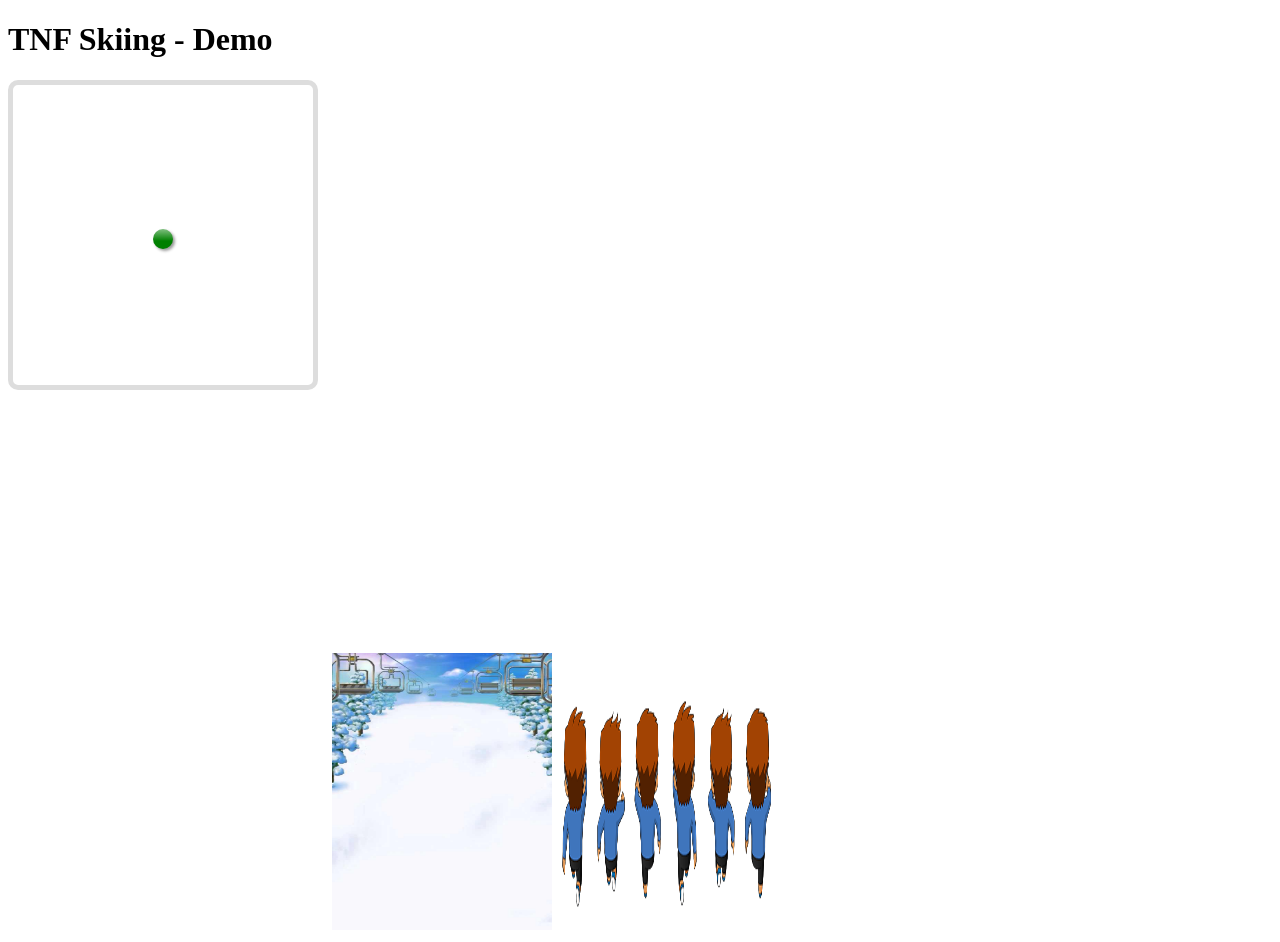
==== test/test.html @ 3ea9f9ac "update" ====
<!DOCTYPE html>

<html>
<head>
    <meta charset="UTF-8" />

    <meta name="apple-mobile-web-app-status-bar-style" content="black">
    <meta name="viewport" content="initial-scale=1.0, maximum-scale=1.0" />
    <meta name="author" content="Vitrum.Zhu" />
    <!--
    <script type="text/javascript" src="http://cdnjs.cloudflare.com/ajax/libs/fastclick/0.6.7/fastclick.min.js"></script>
    <script type="text/javascript" src="js/lib/zepto.min.js"></script>
    <script src="http://222.73.241.60:8082/socket.io/socket.io.js" type="text/javascript"></script>
    -->
    <style>
    <title>TNF Skiing - Demo</title>

    <style>
        h1 {
            font-family: verdana, sans-serif;
            font-weight: bold;
            font-size: 28px;
        }

        p {
            font-family: verdana, sans-serif;
            font-size: 12px;
        }

        #canvas {
            width: 300px;
            height: 300px;

            border: 5px solid #ddd;
            border-radius: 10px;
            -moz-border-radius: 10px;
        }

        #middle {
            background-color: #aaa;
            position: relative;
            width: 4px;
            height: 4px;
            left: 148px;
            top: 148px;
        }

        #ball {
            background-color: green;
            position: relative;
            width: 20px;
            height: 20px;
            left: 140px;
            top: 140px;

            border-radius: 20px;
            -moz-border-radius: 20px;

            box-shadow: 2px 2px 3px rgba(0, 0, 0, 0.4);
            -moz-box-shadow: 2px 2px 3px rgba(0, 0, 0, 0.4);
            -webkit-box-shadow: 2px 2px 3px rgba(0, 0, 0, 0.4);

            background-image: -moz-linear-gradient(top, rgba(255, 255, 255, .5), rgba(255, 255, 255, 0) 12px);
            background-image: -webkit-gradient(linear, 0 0, 0 12, from(rgba(255, 255, 255, .5)), to(rgba(255, 255, 255, 0)));
        }

        #warning {
            display: none;
            padding: 5px 10px;
            font-weight: bold;

            border-radius: 5px;
            -moz-border-radius: 5px;
            -webkit-border-radius: 5px;

            color: black;
            background-color: #FDFFBF;
            border: 1px solid #D7DE07;
        }

    </style>
</head>
<body>


<h1>TNF Skiing - Demo</h1>

<!--
<p>HTML 5 device orientation demo, currently only supported by Webkit (Google Chrome 9+) and Mozilla (Firefox 3.6+) based browsers.</p>

<p><a href="http://www.juurlink.org/2011/02/html-5-accelerometer/" target="_blank">HTML 5 Accelerometer</a></p>

-->
<p id="warning"></p>

<div id="canvas">
    <div id="middle"></div>
    <div id="ball"></div>
</div>
<canvas id="myCanvas" width="320" height="540"></canvas>
<img id="map" src="map.jpg" alt="The Scream" width="220" height="277">
<img id="player" src="player.png" alt="The Scream" width="220" height="277">
<script>

    var ctx =  document.getElementById('myCanvas').getContext('2d');
    var fntA = new Object();
    fntA.image0 = new Image();
    fntA.image1 = new Image();
    fntA.image0.src = 'map.jpg';
    fntA.image1.src = 'player.png';


    ctx.font="30px Arial";
//ctx.strokeText("Hello World",10,50);
//ctx.drawImage(fntA.image0,10,10,320,540);

console.log(fntA);
    // ctx.drawImage(fntA.image0,10,10);
    // ctx.drawImage(fntA.image1,10,10);



    var initialX = null;
    var initialY = null;

    var ball = document.getElementById('ball');

    function handleOrientationEvent(event) {

        var x = event.beta ? event.beta : event.y * 90;
        var y = event.gamma ? event.gamma : event.x * 90;

        //window.console && console.info('Raw position: x, y: ', x, y);
        ctx.clearRect(0,0,320,540); 
        ctx.drawImage(fntA.image1,x+100,y+200,600,200);
        ctx.strokeText("Hello World",x+50,y+150);

        if (!initialX && !initialY) {

            initialX = x;
            initialY = y;

        } else {

            var positionX = initialX - x;
            var positionY = initialY - y;

            ball.style.top = (90 + positionX * 5) + 'px';
            ball.style.left = (90 + positionY * 5) + 'px';
        }
    }

    function isEventFired() {
        if (!initialX && !initialY) {
            var warningElement = document.getElementById('warning');
            warningElement.innerText = 'Warning: Cannot receive device orientation events, this browser is not supported.';
            warningElement.style.display = 'inline-block';
        }
    }

    // Webkit en Mozilla variant beide registreren.
    window.addEventListener("MozOrientation", handleOrientationEvent, true);
    window.addEventListener("deviceorientation", handleOrientationEvent, true);

    setTimeout(isEventFired, 2000);

    document.createElement('canvas');

</script>


</body>
</html>
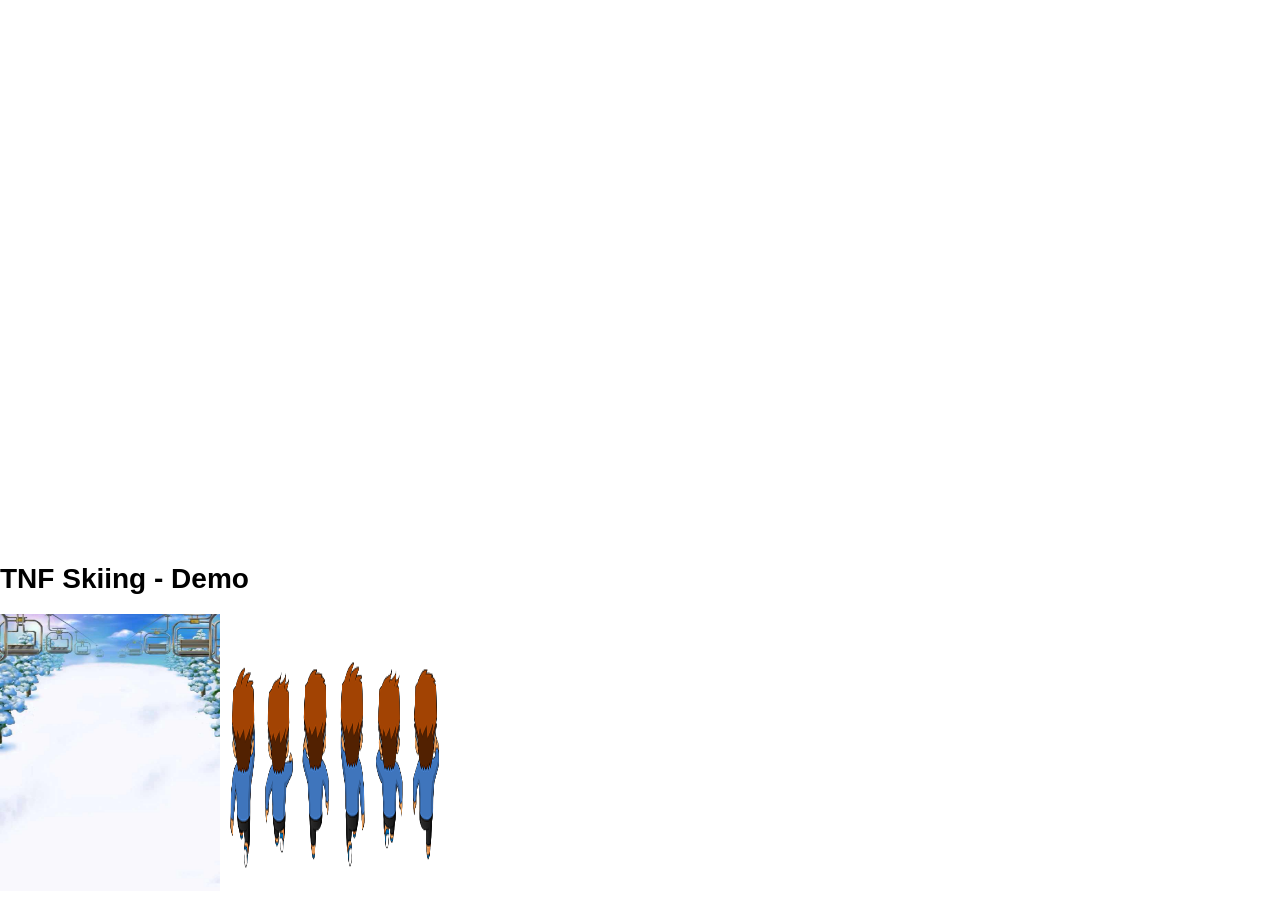
==== commit d88661b4: "test" ====
--- a/test/test.html
+++ b/test/test.html
@@ -16,6 +16,10 @@
     <title>TNF Skiing - Demo</title>
 
     <style>
+        * {margin: 0; padding: 0;}
+        body {
+            margin: 0px;
+        }
         h1 {
             font-family: verdana, sans-serif;
             font-weight: bold;
@@ -34,6 +38,7 @@
             border: 5px solid #ddd;
             border-radius: 10px;
             -moz-border-radius: 10px;
+            display: none;
         }
 
         #middle {
@@ -81,7 +86,7 @@
     </style>
 </head>
 <body>
-
+<canvas id="myCanvas" width="320" height="540"></canvas>
 
 <h1>TNF Skiing - Demo</h1>
 
@@ -91,13 +96,14 @@
 <p><a href="http://www.juurlink.org/2011/02/html-5-accelerometer/" target="_blank">HTML 5 Accelerometer</a></p>
 
 -->
+
 <p id="warning"></p>
 
 <div id="canvas">
     <div id="middle"></div>
     <div id="ball"></div>
 </div>
-<canvas id="myCanvas" width="320" height="540"></canvas>
+
 <img id="map" src="map.jpg" alt="The Scream" width="220" height="277">
 <img id="player" src="player.png" alt="The Scream" width="220" height="277">
 <script>
@@ -109,8 +115,6 @@
     fntA.image0.src = 'map.jpg';
     fntA.image1.src = 'player.png';
 
-
-    ctx.font="30px Arial";
 //ctx.strokeText("Hello World",10,50);
 //ctx.drawImage(fntA.image0,10,10,320,540);
 
@@ -131,9 +135,7 @@
         var y = event.gamma ? event.gamma : event.x * 90;
 
         //window.console && console.info('Raw position: x, y: ', x, y);
-        ctx.clearRect(0,0,320,540); 
-        ctx.drawImage(fntA.image1,x+100,y+200,600,200);
-        ctx.strokeText("Hello World",x+50,y+150);
+        
 
         if (!initialX && !initialY) {
 
@@ -147,6 +149,11 @@
 
             ball.style.top = (90 + positionX * 5) + 'px';
             ball.style.left = (90 + positionY * 5) + 'px';
+            ctx.clearRect(0,0,320,540); 
+            ctx.drawImage(fntA.image0,0,0,320,503);
+            ctx.drawImage(fntA.image1,90 + positionY*3 ,90 + positionX ,600,200);
+
+
         }
     }
 
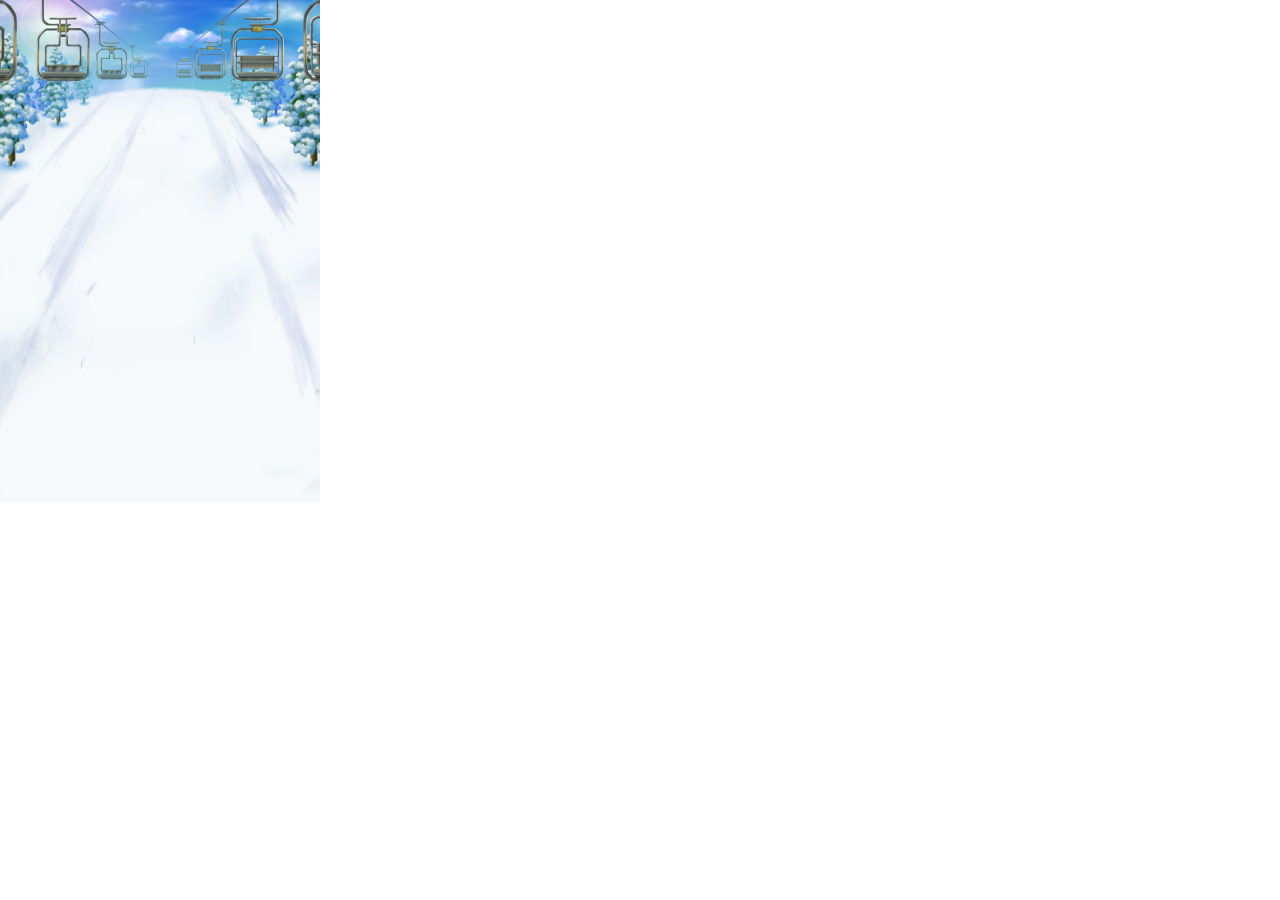
==== commit d2513403: "update" ====
--- a/test/test.html
+++ b/test/test.html
@@ -81,39 +81,93 @@
             color: black;
             background-color: #FDFFBF;
             border: 1px solid #D7DE07;
-        }
-
+
+        }
+        #mapCanvas , #myCanvas {
+          position: absolute;
+          top: 0;
+          left:0;
+          z-index: 1;
+        }
+        #myCanvas{z-index: 10;}
+        .debug {display: none;}
     </style>
 </head>
 <body>
-<canvas id="myCanvas" width="320" height="540"></canvas>
-
-<h1>TNF Skiing - Demo</h1>
-
-<!--
-<p>HTML 5 device orientation demo, currently only supported by Webkit (Google Chrome 9+) and Mozilla (Firefox 3.6+) based browsers.</p>
-
-<p><a href="http://www.juurlink.org/2011/02/html-5-accelerometer/" target="_blank">HTML 5 Accelerometer</a></p>
-
--->
-
-<p id="warning"></p>
-
-<div id="canvas">
-    <div id="middle"></div>
-    <div id="ball"></div>
+<canvas id="mapCanvas" width="320" height="540" style="pos"></canvas>
+<canvas id="myCanvas" width="320" height="540" style=""></canvas>
+
+<div class="debug">
+  <h1>TNF Skiing - Demo</h1>
+
+  <!--
+  <p>HTML 5 device orientation demo, currently only supported by Webkit (Google Chrome 9+) and Mozilla (Firefox 3.6+) based browsers.</p>
+
+  <p><a href="http://www.juurlink.org/2011/02/html-5-accelerometer/" target="_blank">HTML 5 Accelerometer</a></p>
+
+  -->
+
+  <p id="warning"></p>
+
+  <div id="canvas">
+      <div id="middle"></div>
+      <div id="ball"></div>
+  </div>
+
+  <img id="map" src="img/maps/a01.png" alt="The Scream" width="220" height="277">
+  <img id="map" src="img/maps/a02.png" alt="The Scream" width="220" height="277">
+  <img id="map" src="img/maps/a03.png" alt="The Scream" width="220" height="277">
+  <img id="map" src="img/maps/a04.png" alt="The Scream" width="220" height="277">
+  <img id="map" src="img/maps/a05.png" alt="The Scream" width="220" height="277">
+  <img id="map" src="img/maps/a06.png" alt="The Scream" width="220" height="277">
+  <img id="map" src="img/maps/a07.png" alt="The Scream" width="220" height="277">
+  <img id="map" src="img/maps/a08.png" alt="The Scream" width="220" height="277">
+  <img id="map" src="img/maps/a09.png" alt="The Scream" width="220" height="277">
+  <img id="player" src="img/maps/p01.png" alt="The Scream" width="220" height="277">
 </div>
 
-<img id="map" src="map.jpg" alt="The Scream" width="220" height="277">
-<img id="player" src="player.png" alt="The Scream" width="220" height="277">
 <script>
+(function () {
+  var lastTime = 0;
+  var vendors = ['ms', 'moz', 'webkit', 'o'];
+  for(var x = 0; x < vendors.length && !window.requestAnimationFrame; ++x) {
+    window.requestAnimationFrame = window[vendors[x] + 'RequestAnimationFrame'];
+    window.cancelAnimationFrame = window[vendors[x] + 'CancelAnimationFrame'] || window[vendors[x] + 'CancelRequestAnimationFrame'];
+  }
+  if(!window.requestAnimationFrame)
+    window.requestAnimationFrame = function (callback, element) {
+      var currTime = new Date().getTime();
+      var timeToCall = Math.max(0, 16 - (currTime - lastTime));
+      var id = window.setTimeout(function () {
+        callback(currTime + timeToCall);
+      },
+      timeToCall);
+      lastTime = currTime + timeToCall;
+      return id;
+  };
+  if(!window.cancelAnimationFrame)
+    window.cancelAnimationFrame = function (id) {
+      clearTimeout(id);
+  };
+}());
+
+  var requestAnimationFrame = window.requestAnimationFrame || 
+                              window.mozRequestAnimationFrame || 
+                              window.webkitRequestAnimationFrame || 
+                              window.msRequestAnimationFrame;
+                               
+  // hopefully get a valid cancelAnimationFrame function!                     
+  var cancelRAF = window.cancelAnimationFrame || 
+                  window.mozCancelAnimationFrame || 
+                  window.webkitCancelAnimationFrame || 
+                  window.msCancelAnimationFrame;
 
     var ctx =  document.getElementById('myCanvas').getContext('2d');
     var fntA = new Object();
-    fntA.image0 = new Image();
+
     fntA.image1 = new Image();
-    fntA.image0.src = 'map.jpg';
-    fntA.image1.src = 'player.png';
+
+    fntA.image1.src = 'img/maps/p01.png';
 
 //ctx.strokeText("Hello World",10,50);
 //ctx.drawImage(fntA.image0,10,10,320,540);
@@ -150,8 +204,10 @@
             ball.style.top = (90 + positionX * 5) + 'px';
             ball.style.left = (90 + positionY * 5) + 'px';
             ctx.clearRect(0,0,320,540); 
-            ctx.drawImage(fntA.image0,0,0,320,503);
-            ctx.drawImage(fntA.image1,90 + positionY*3 ,90 + positionX ,600,200);
+            // ctx.drawImage(fntA.image0,0,0,320,503);
+            ctx.setTransform(1, 0, 0, 1, 0, 0);
+            // ctx.rotate(0.2);
+            ctx.drawImage(fntA.image1,90 + positionY ,190 + positionX*(0.5) ,127,232);
 
 
         }
@@ -173,6 +229,40 @@
 
     document.createElement('canvas');
 
+  function fntSkiing(){
+    fntA.mapFrame = 1;
+    var context =  document.getElementById('mapCanvas').getContext('2d');
+    function animate() {
+      // update
+      fntA.map = new Image();
+      if(fntA.mapFrame<=9){
+        fntA.map.src = 'img/maps/a0'+ fntA.mapFrame +'.png';
+      }else if (fntA.mapFrame>10){
+        fntA.map.src = 'img/maps/a'+ fntA.mapFrame +'.png';
+      }
+      console.log('fntA.mapFrame:' + fntA.mapFrame);
+      // in ms
+
+
+      // clear
+      context.clearRect(0, 0, canvas.width, canvas.height);
+
+      // draw
+      context.drawImage(fntA.map,0,0,320,503);
+      fntA.requestId = window.requestAnimationFrame(animate);
+      fntA.mapFrame = fntA.mapFrame + 1;
+      if(fntA.mapFrame>18){
+        fntA.mapFrame = 1;
+      }
+    }
+
+
+    animate()
+  }
+
+  fntSkiing()
+
+
 </script>
 
 
